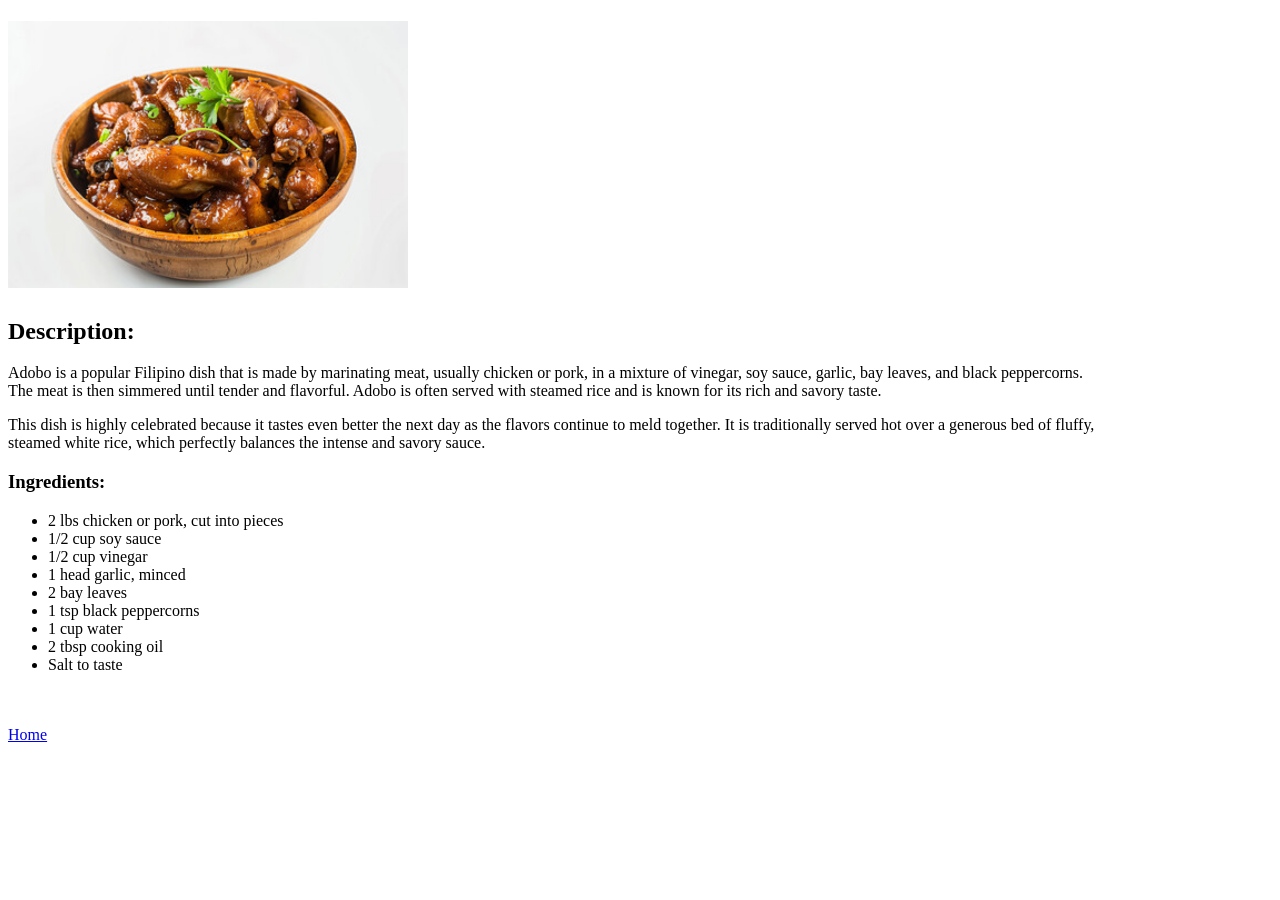
==== recipes/Adobo.html @ 1051a7a6 "Add recipes for adobo, sinigang, and kare-kare" ====
<!DOCTYPE html>
<html lang="en">
<head>
    <meta charset="UTF-8">
    <meta name="viewport" content="width=device-width, initial-scale=1.0">
    <title>Adobo</title>
</head>
<body>
    <h1><img src="../images/Adobo.jpg" alt="Finished Adobo" width="400"></h1>
    <h2>Description:</h2>
    <p>Adobo is a popular Filipino dish that is made by marinating meat, usually chicken or pork, in a mixture of vinegar, soy sauce, garlic, bay leaves, and black peppercorns.<br>The meat is then simmered until tender and flavorful. Adobo is often served with steamed rice and is known for its rich and savory taste.</p>
    <p>This dish is highly celebrated because it tastes even better the next day as the flavors continue to meld together. It is traditionally served hot over a generous bed of fluffy, <br>steamed white rice, which perfectly balances the intense and savory sauce.</p>
    <h3>Ingredients:</h3>
    <ul>
        <li>2 lbs chicken or pork, cut into pieces</li>
        <li>1/2 cup soy sauce</li>
        <li>1/2 cup vinegar</li>
        <li>1 head garlic, minced</li>
        <li>2 bay leaves</li>
        <li>1 tsp black peppercorns</li>
        <li>1 cup water</li>
        <li>2 tbsp cooking oil</li>
        <li>Salt to taste</li>
    </ul>
    <br>
    <br>
    <a href="../index.html">Home</a>
</body>
</html>
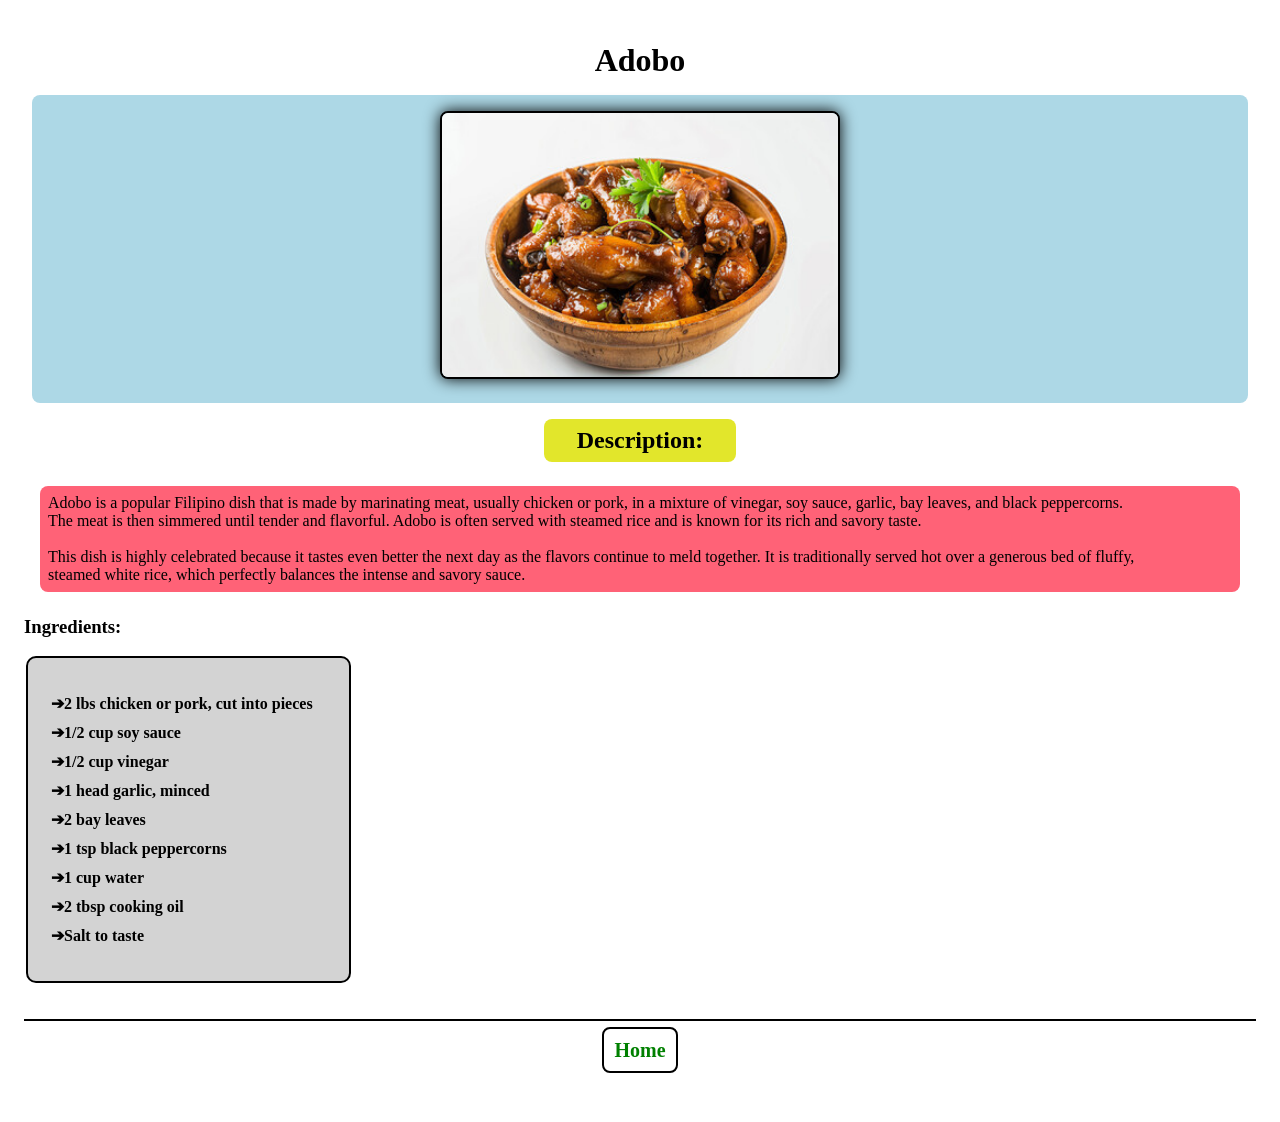
==== commit 6bc03748: "Add styling External style sheet with styles for all pages of the site; includes styles that are tau" ====
--- a/recipes/Adobo.html
+++ b/recipes/Adobo.html
@@ -3,27 +3,30 @@
 <head>
     <meta charset="UTF-8">
     <meta name="viewport" content="width=device-width, initial-scale=1.0">
+    <link rel="stylesheet" href="../styles.css">
     <title>Adobo</title>
 </head>
-<body>
-    <h1><img src="../images/Adobo.jpg" alt="Finished Adobo" width="400"></h1>
+<body">
+    <h1 class="name">Adobo</h1>
+    <h1 class="pic"><img src="../images/Adobo.jpg" alt="Finished Adobo" width="400"></h1>
     <h2>Description:</h2>
-    <p>Adobo is a popular Filipino dish that is made by marinating meat, usually chicken or pork, in a mixture of vinegar, soy sauce, garlic, bay leaves, and black peppercorns.<br>The meat is then simmered until tender and flavorful. Adobo is often served with steamed rice and is known for its rich and savory taste.</p>
-    <p>This dish is highly celebrated because it tastes even better the next day as the flavors continue to meld together. It is traditionally served hot over a generous bed of fluffy, <br>steamed white rice, which perfectly balances the intense and savory sauce.</p>
+    <p>Adobo is a popular Filipino dish that is made by marinating meat, usually chicken or pork, in a mixture of vinegar, soy sauce, garlic, bay leaves, and black peppercorns.<br>The meat is then simmered until tender and flavorful. Adobo is often served with steamed rice and is known for its rich and savory taste. <br> <br>
+       This dish is highly celebrated because it tastes even better the next day as the flavors continue to meld together. It is traditionally served hot over a generous bed of fluffy, <br>steamed white rice, which perfectly balances the intense and savory sauce.
+    </p>
     <h3>Ingredients:</h3>
-    <ul>
-        <li>2 lbs chicken or pork, cut into pieces</li>
-        <li>1/2 cup soy sauce</li>
-        <li>1/2 cup vinegar</li>
-        <li>1 head garlic, minced</li>
-        <li>2 bay leaves</li>
-        <li>1 tsp black peppercorns</li>
-        <li>1 cup water</li>
-        <li>2 tbsp cooking oil</li>
-        <li>Salt to taste</li>
-    </ul>
+        <ul class="ingredients">
+            <li>2 lbs chicken or pork, cut into pieces</li>
+            <li>1/2 cup soy sauce</li>
+            <li>1/2 cup vinegar</li>
+            <li>1 head garlic, minced</li>
+            <li>2 bay leaves</li>
+            <li>1 tsp black peppercorns</li>
+            <li>1 cup water</li>
+            <li>2 tbsp cooking oil</li>
+            <li>Salt to taste</li>
+        </ul>
     <br>
     <br>
-    <a href="../index.html">Home</a>
+    <footer><a href="../index.html">Home</a></footer>
 </body>
 </html>
--- a/styles.css
+++ b/styles.css
@@ -0,0 +1,146 @@
+* {
+    background-color: white;
+    padding: 0px;
+    margin: 8px;
+    box-sizing: border-box;
+}
+
+img { 
+    border: 2px solid black;
+    border-radius: 8px;
+    box-shadow: 0px 0px 16px black;
+} 
+
+
+ul {
+    list-style: none;
+}
+
+p {
+    background-color: rgb(255, 98, 119);
+    padding: 8px;
+    border-radius: 8px;
+    margin: 24px;
+}
+
+a {
+    text-decoration: none;
+    color: black;
+    font-weight: bold;
+}
+
+footer{
+    font-size: 20px;
+    border-top: 2px solid black;
+    font-weight: bold;
+    text-align: center;
+    padding: 18px;
+
+}
+
+
+/* Class Selector */
+
+/* Home */
+
+.home {
+    border-radius: 8px;
+    background-color: lightblue;
+    text-align: center;
+    width: 8em;
+    margin: 16px auto;
+    padding: 8px;
+}
+
+.recipe-links {
+    border-top: 2px solid black;
+    text-align: center;
+    padding: 16px
+}
+
+.recipe-links > li {
+    background-color: none;
+    border: 2px solid black;
+    border-radius: 8px;
+    margin: 16px auto;
+    padding: 8px;;
+}
+
+.recipe-links.items{
+    background-color: white;
+    width: 8em;
+    margin: 16px auto
+}
+
+.recipe-links.items:hover {
+    background-color: lightgray;;
+}
+
+.recipe-links.items > a {
+    font-weight: bold;
+    color: black;
+
+}
+
+footer a{
+    font-weight: bold;
+    text-align: center;
+    margin: 0 auto;
+    border: 2px solid black;
+    color:green;
+    padding: 10px;
+    border-radius: 8px
+}
+
+footer a:hover{
+    background-color: lightgray;
+}
+
+footer.made{
+    color: red;
+    font-weight: bold;
+    text-align: center;
+    margin: -15px;
+    border-top: 2px solid black;
+    padding: 8px;
+    border-radius: 8px
+}
+/* Pages */
+.name {
+    text-align: center;
+
+}
+.pic{
+    background-color: lightblue;
+    border-radius: 8px;
+    text-align: center;
+    margin: 16px;
+    padding: 8px;
+}
+
+
+h2 {
+    background-color: rgb(226, 230, 43);
+    border-radius: 8px;
+    text-align: center;
+    width: 8em;
+    margin: 0 auto;
+    padding: 8px;
+}
+
+
+.ingredients {
+    border: 2px solid black;
+    border-radius: 10px;
+    background-color: lightgray;
+    padding: 26px;
+    display: inline-block;
+    margin: 10px;
+}
+
+.ingredients > li {
+    background-color: lightgray;
+    font-weight: bold;
+    margin: 10px;
+    list-style-type: "➔";
+}
